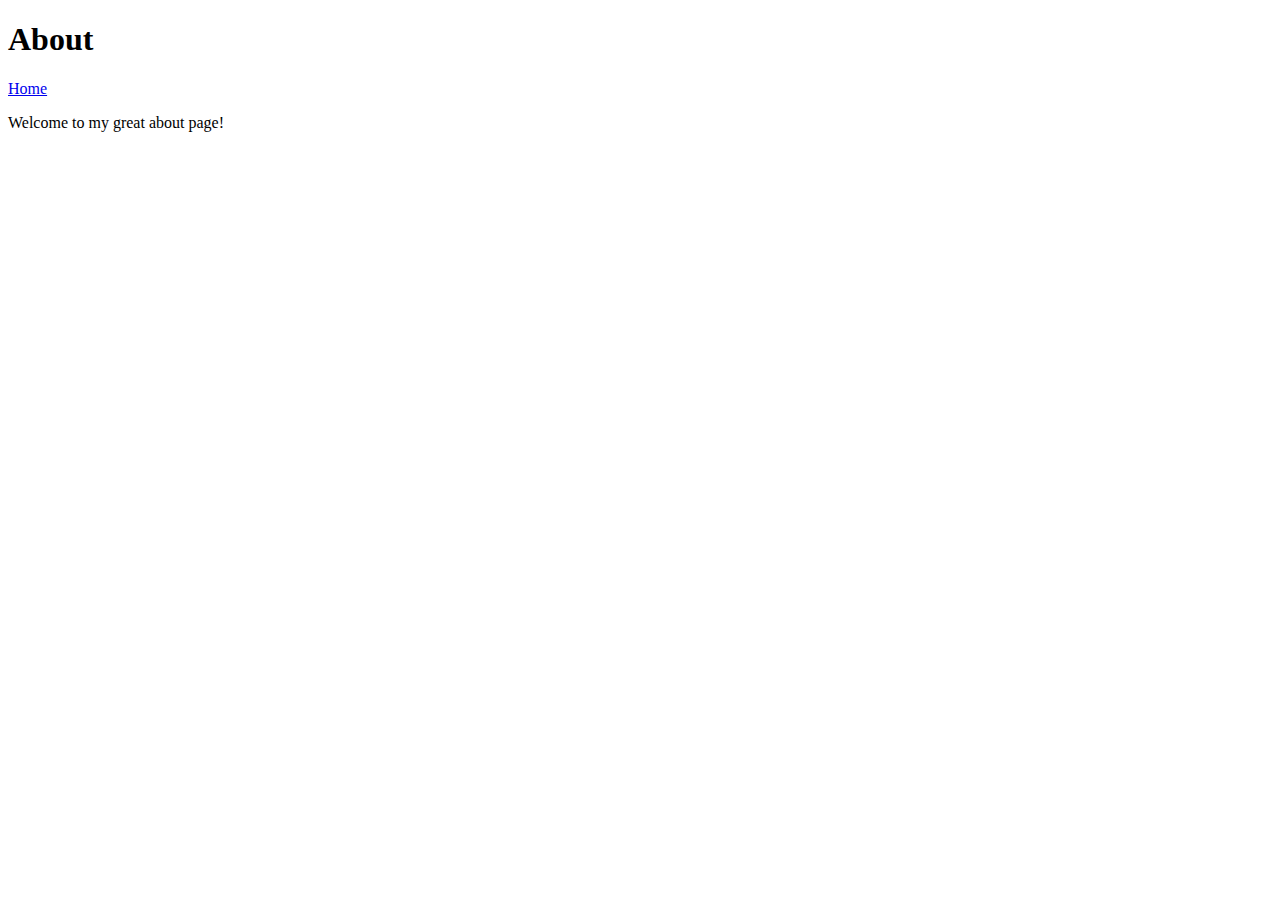
==== about.html @ d09424a5 "Add about.html" ====
<!DOCTYPE html>
<html lang="en">
<head>
    <meta charset="UTF-8">
    <meta http-equiv="X-UA-Compatible" content="IE=edge">
    <meta name="viewport" content="width=device-width, initial-scale=1.0">
    <title>About</title>
    <link href="https://fonts.googleapis.com/css2?family=Open+Sans:wght@300;600&display=swap" rel="stylesheet"><link rel="stylesheet" href="./style.css">
</head>
<body>
    <h1>About</h1>
    <a href="/">Home</a>
    <p>Welcome to my great about page!</p>
</body>
</html>
---- style.css ----
.container {
  font-family: 'Open Sans', sans-serif;
  width: 600px;
  margin-left: auto;
  margin-right: auto;
}

.card-holder {
  display: flex;
  justify-content: space-between;
  /*align-items: center;*/
  margin-bottom: 20px;
}

.card{
  width: 180px;
  background: #3cb878;
  text-align: center;
  color: white;
  /*padding-top: 20px;
  padding-bottom: 5px;*/
  padding: 20px 5px;
  box-shadow: 0px 0px 7px 2px grey;
  
}

.card h3 {
  margin-bottom: 0;
}

.newsletter-box {
  color: grey;
  border: solid thin #cfcfcf;
  border-radius: 3px;
  padding: 10px;
  
  position: relative;
}

.newsletter-box h3 {
  margin-top: 0px;

}


.newsletter-box input#email {
  display: block;
  width: 100%;
  border: solid thin #cfcfcf;
  border-radius: 3px;
  padding: 3px;
  height: 30px;
  box-sizing: border-box;
  margin-bottom: 5px;
}

button {
  display: block;
  width: 100%;
  color: white;
  background: #3cb878;
  border: none;
  border-radius: 3px;
  height: 30px;
  margin-bottom: 20px;
}
.newsletter-box #terms {
  position: relative;
  top: 1px;
}

.closex {
  position: absolute;
  top: 0px;
  right: 10px;
  
  cursor: pointer;
}

#questioncircle {
  color: white;
  font-size: 70px;
  text-align: center;
  width: 100px;
  height: 100px;
  
  background: #3cb878;
  border-radius: 50%;
  border: solid thin grey;
  box-shadow: 0px 0px 3px 2px grey;
  
  position: fixed;
  bottom: 10px;
  right: 10px;
}

.next_page {
  margin-left: auto;
  margin-right: auto;
  margin-top: 20px;
  width: 600px;
  text-align: right;
}

.next {
  font-family: 'Open Sans', sans-serif;
  color: black;
  text-decoration: none;
  font-weight: bold;
  font-size: large;
  
}

.next:hover {
  color: #3cb878;
}
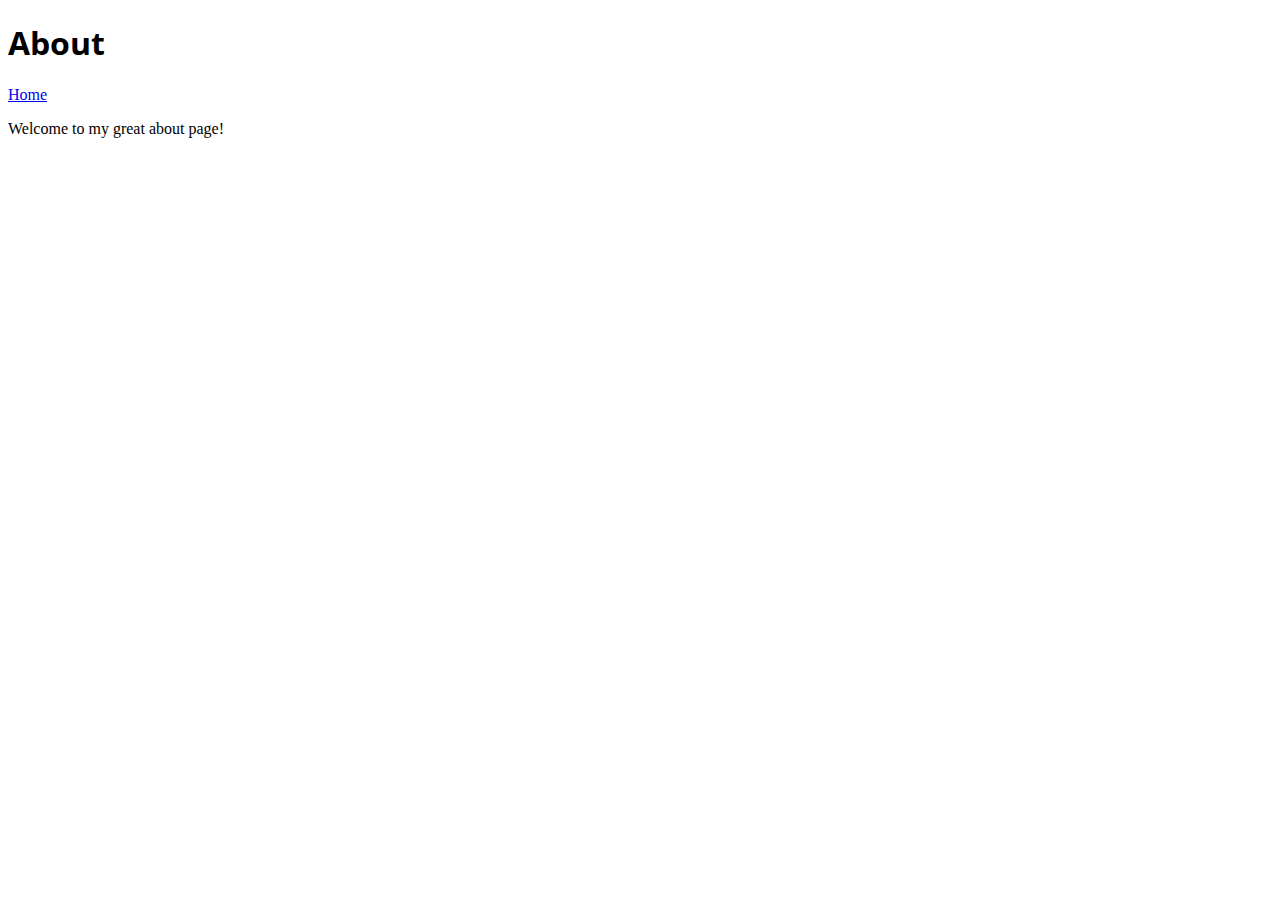
==== commit b7ca1464: "add about header style" ====
--- a/about.html
+++ b/about.html
@@ -8,7 +8,7 @@
     <link href="https://fonts.googleapis.com/css2?family=Open+Sans:wght@300;600&display=swap" rel="stylesheet"><link rel="stylesheet" href="./style.css">
 </head>
 <body>
-    <h1>About</h1>
+    <h1 class="about_header">About</h1>
     <a href="/">Home</a>
     <p>Welcome to my great about page!</p>
 </body>
--- a/style.css
+++ b/style.css
@@ -114,3 +114,7 @@
 .next:hover {
   color: #3cb878;
 }
+
+.about_header {
+  font-family: 'Open Sans', sans-serif;
+}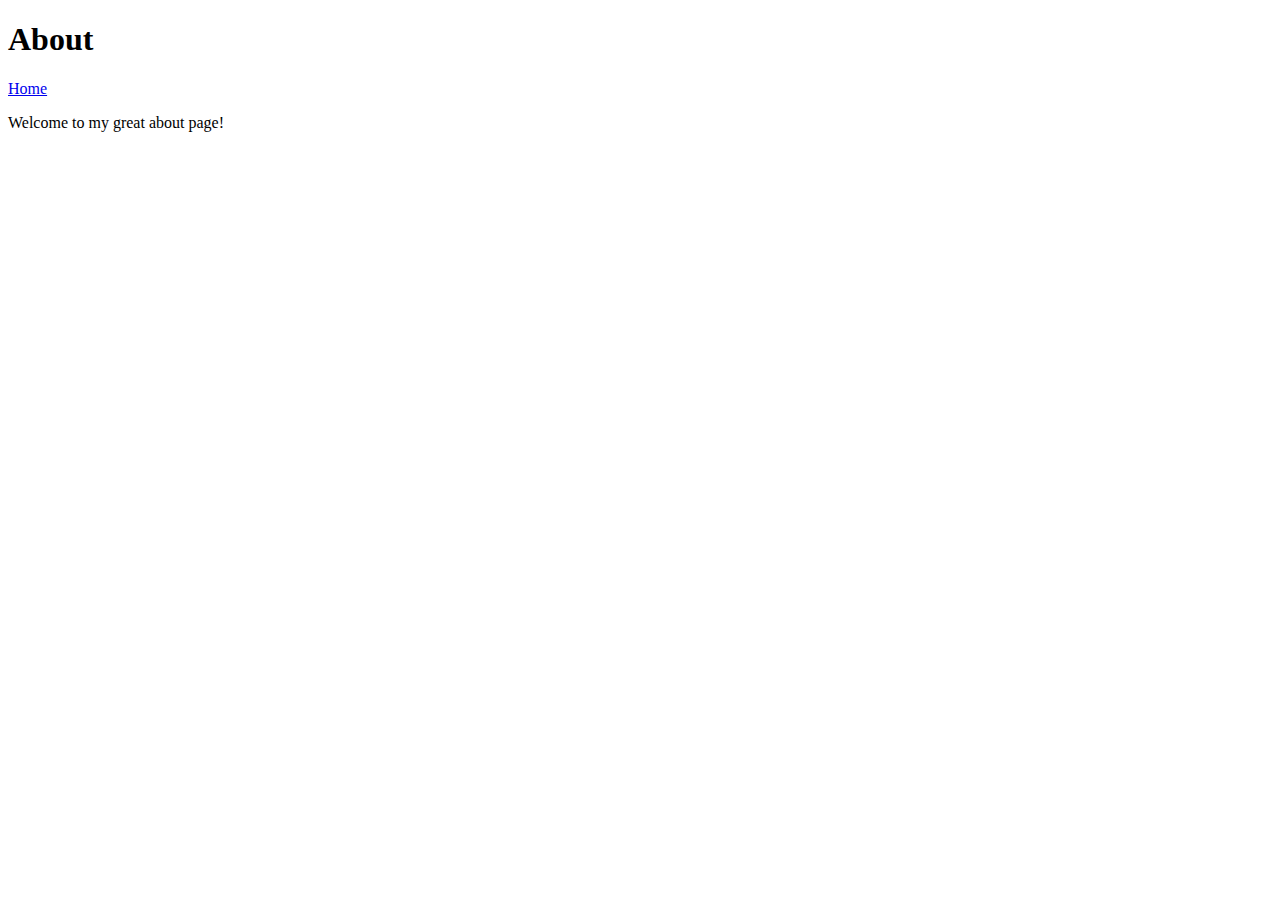
==== commit 74ca4749: "Revert "add about header style"" ====
--- a/about.html
+++ b/about.html
@@ -8,7 +8,7 @@
     <link href="https://fonts.googleapis.com/css2?family=Open+Sans:wght@300;600&display=swap" rel="stylesheet"><link rel="stylesheet" href="./style.css">
 </head>
 <body>
-    <h1 class="about_header">About</h1>
+    <h1>About</h1>
     <a href="/">Home</a>
     <p>Welcome to my great about page!</p>
 </body>
--- a/style.css
+++ b/style.css
@@ -114,7 +114,3 @@
 .next:hover {
   color: #3cb878;
 }
-
-.about_header {
-  font-family: 'Open Sans', sans-serif;
-}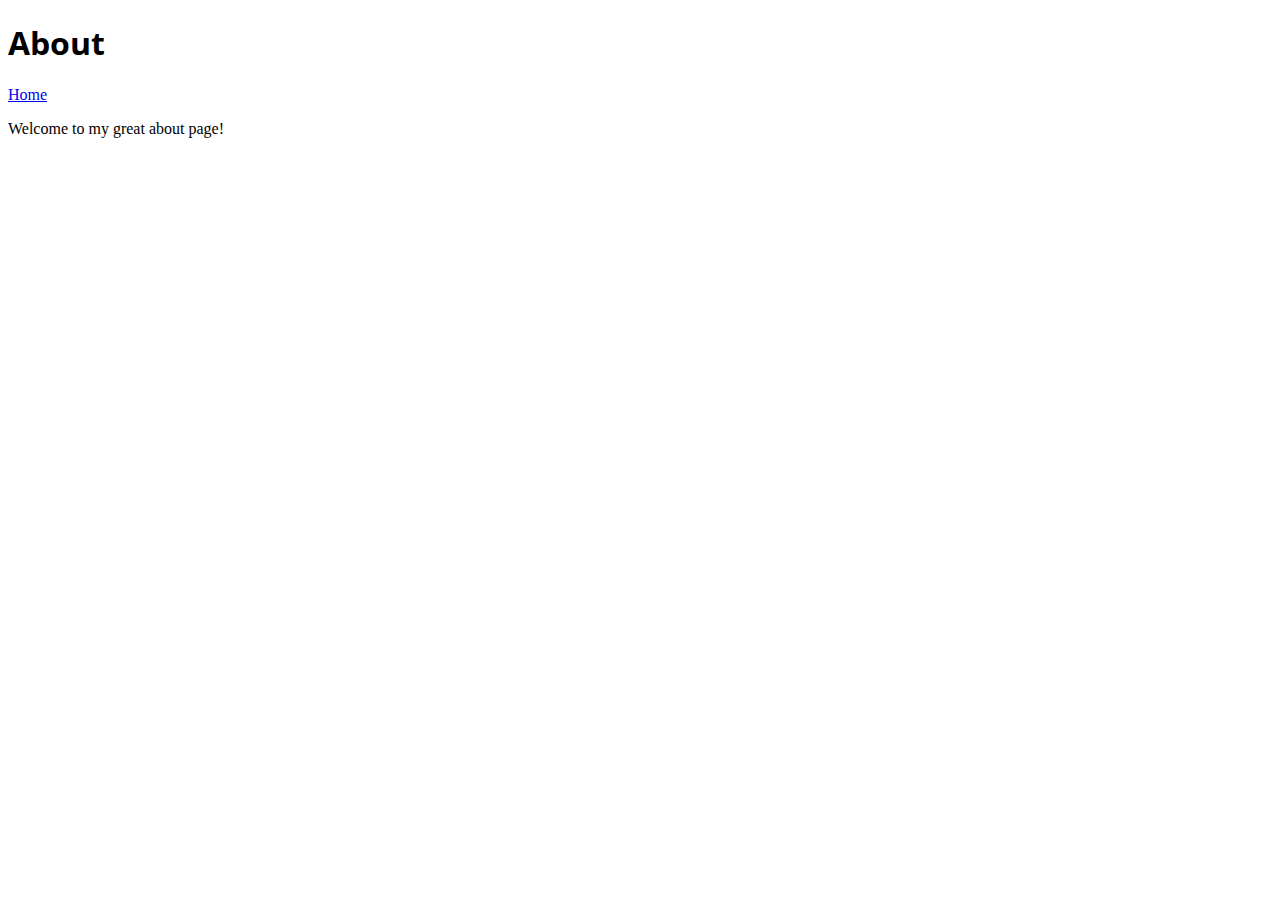
==== commit 7e60e2ec: "Revert "Revert "add about header style""" ====
--- a/about.html
+++ b/about.html
@@ -8,7 +8,7 @@
     <link href="https://fonts.googleapis.com/css2?family=Open+Sans:wght@300;600&display=swap" rel="stylesheet"><link rel="stylesheet" href="./style.css">
 </head>
 <body>
-    <h1>About</h1>
+    <h1 class="about_header">About</h1>
     <a href="/">Home</a>
     <p>Welcome to my great about page!</p>
 </body>
--- a/style.css
+++ b/style.css
@@ -114,3 +114,7 @@
 .next:hover {
   color: #3cb878;
 }
+
+.about_header {
+  font-family: 'Open Sans', sans-serif;
+}